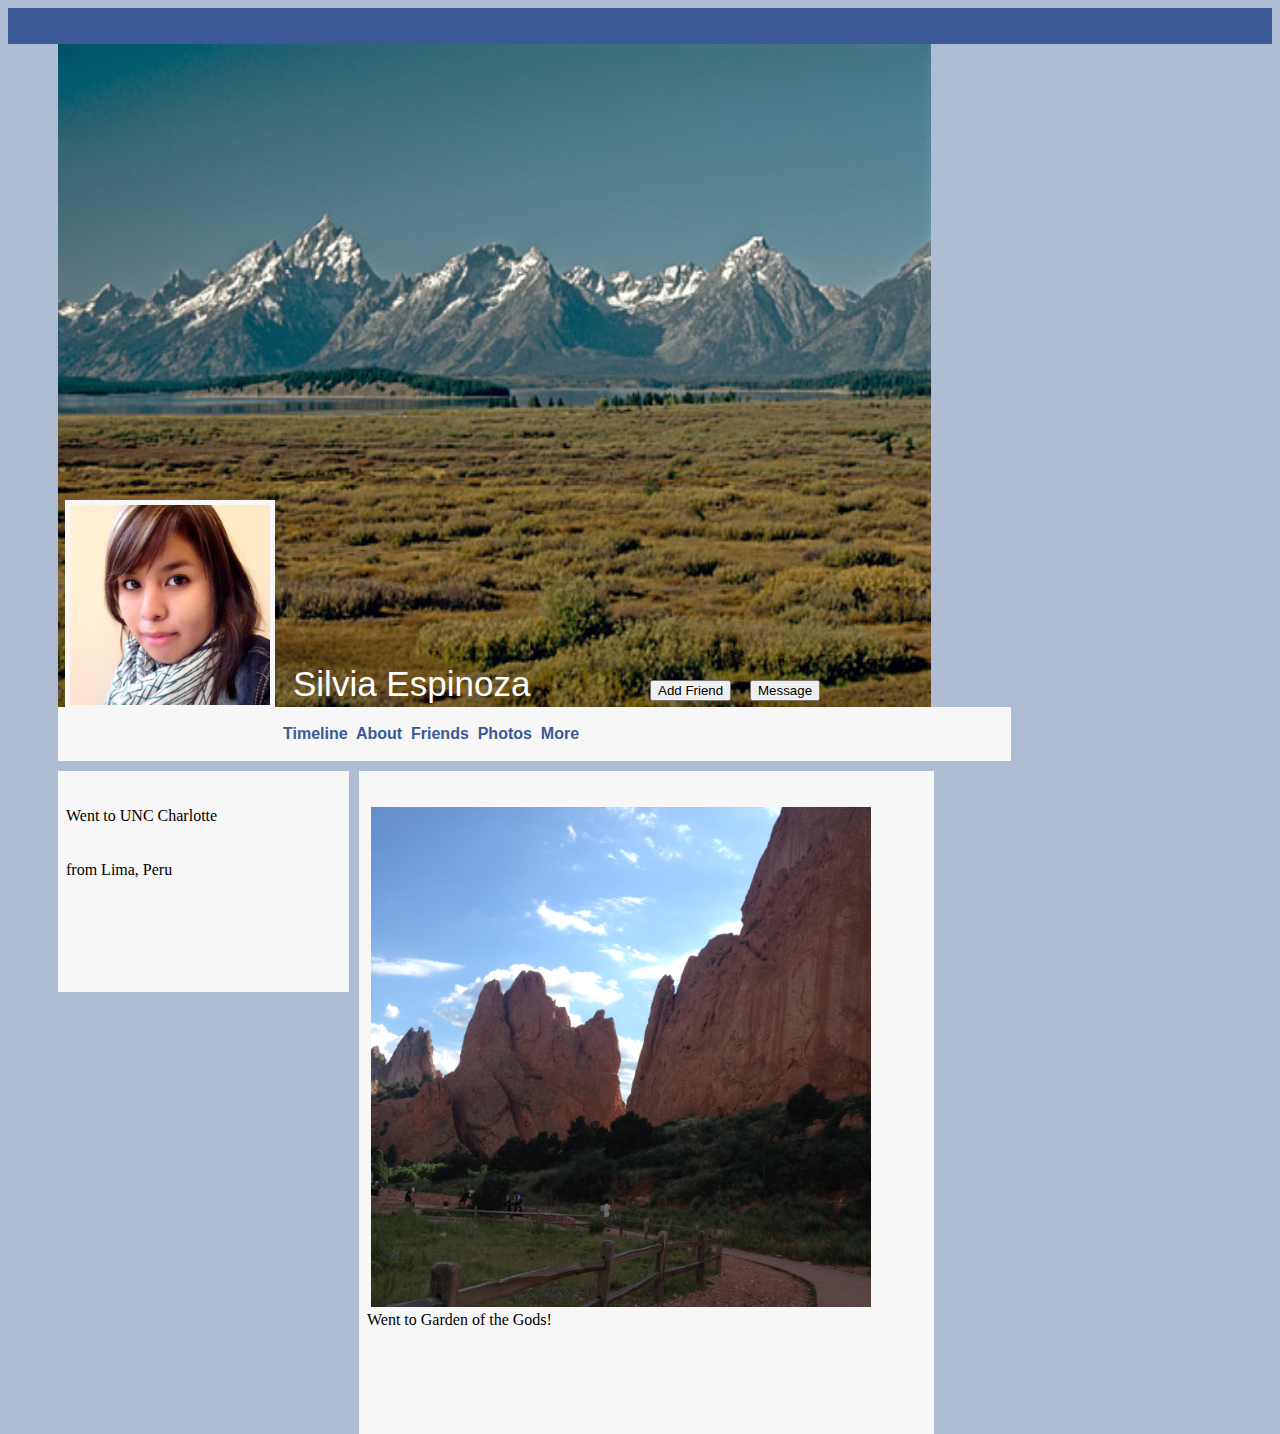
==== index.html @ fcd4f33f "COMPLETED TUTORIAL" ====
<!--Facebook Profile Page Tutorial!-->
<DOCTYPE! HTML>
<html>
<head>
<title>Silvia Espinoza's Profile</title>
</head>
<link rel="stylesheet" type="text/css" href="mystyle.css"> <!--this is where we insert the CSS link!-->
<script src ="http://ajax.googleapis.com/ajax/libs/jquery/1.9.1/jquery.min.js"></script>
<script type="text/javascript">
function friendship(){
  confirm("Friend Request Sent!"); // Feel free to play around with the message!
}
function sendMessage(){
  var message= prompt("Enter your message");
}
</script>
<body>
<div id ="header">
<br>
<br>
<!--facebook icon goes here!-->
<!--search bar goes next!-->
<!--mini profile picture!-->
<!--First Name!-->
<!--"Home"!-->
<!--Three icons (Friends, Messages, Notifications!-->
<!--Privacy Settings icon and drop down!-->
</div>
<div id="container">
  <div id ="coverPicture">
    <img src ="images/mountain.jpg" alt="" style="width:75%;height:75%" align ="center">
    <div id ="name">
      Silvia Espinoza
    </div>
  </div>
  <div id ="profilePicture">
<img src ="images/selfie.jpg" style= "width:200px;height:200px;">
  </div>
  <div id ="timelineHeaderLine">
    <br>Timeline&nbsp About&nbsp Friends&nbsp Photos&nbsp More&nbsp<br><br>
  </div>
  <div id ="addFriend" onclick="friendship()">
    <button >Add Friend</button>
  </div>
  <div id ="message" onclick="sendMessage()">
    <button>Message</button>
  </div>
  <div id ="aboutPage">
    <div id="school">
      <br><br>
      &nbsp&nbspWent to UNC Charlotte<!--INSERT SCHOOL NAME!-->
    </div>
    <div id="from">
      <br><br>
      &nbsp&nbspfrom Lima, Peru<!--INSERT CITY, INSERT STATE!-->
    </div>
  </div>
  <div id ="timelineBox">
    <br><br>
    &nbsp&nbsp<!--Add your first post here!-->
    <img src="images/boulder.jpg" style="width:500px;height:auto">
    <br>&nbsp&nbspWent to Garden of the Gods!<br>

  </div>
</div>

</body>
</html>
---- mystyle.css ----
body{
background-color:#afbdd4;
}
#header{
  background-color: #3b5998;
  margin:0;
}
#container{
  margin-left:50px;
  margin-right:50px;
}
#coverPicture{
  position:relative;
  width:100%;
}
#name{
  color:white;
  font-size:35px;
  font-family: "Lucida Grande", "Helvetica","Times New Roman";
  position: absolute;
  top: 620;
  left:235;
  width:100%;
}
#profilePicture{
  position:absolute;
  top:500;
  left:65;
  border-style:solid;
  border-color:#f7f7f7;
  border-width:5px;
}
#timelineHeaderLine{
  padding-left: 225px;
  background-color: #f7f7f7;
  color: #3b5998;
  font-weight: bold;
  font-family: "Lucida Grande", "Helvetica","Times New Roman";
  width:62.5%;
}
#addFriend{
  font-size:35px;
  font-family: "Lucida Grande", "Helvetica","Times New Roman";
  position: absolute;
  top: 680;
  left:650;
}
#message{
  font-size:35px;
  font-family: "Lucida Grande", "Helvetica","Times New Roman";
  position: absolute;
  top: 680;
  left:750;
}
#aboutPage{
  background-color:#f7f7f7;
  width: 25%;
  height:25%;
  margin-top: 10px;
  float:left;
}
#timelineBox{
  background-color:#f7f7f7;
  width: 49.4%;
  height:75%;
  margin-top: 10px;
  margin-left:10px;
  float:left;

}
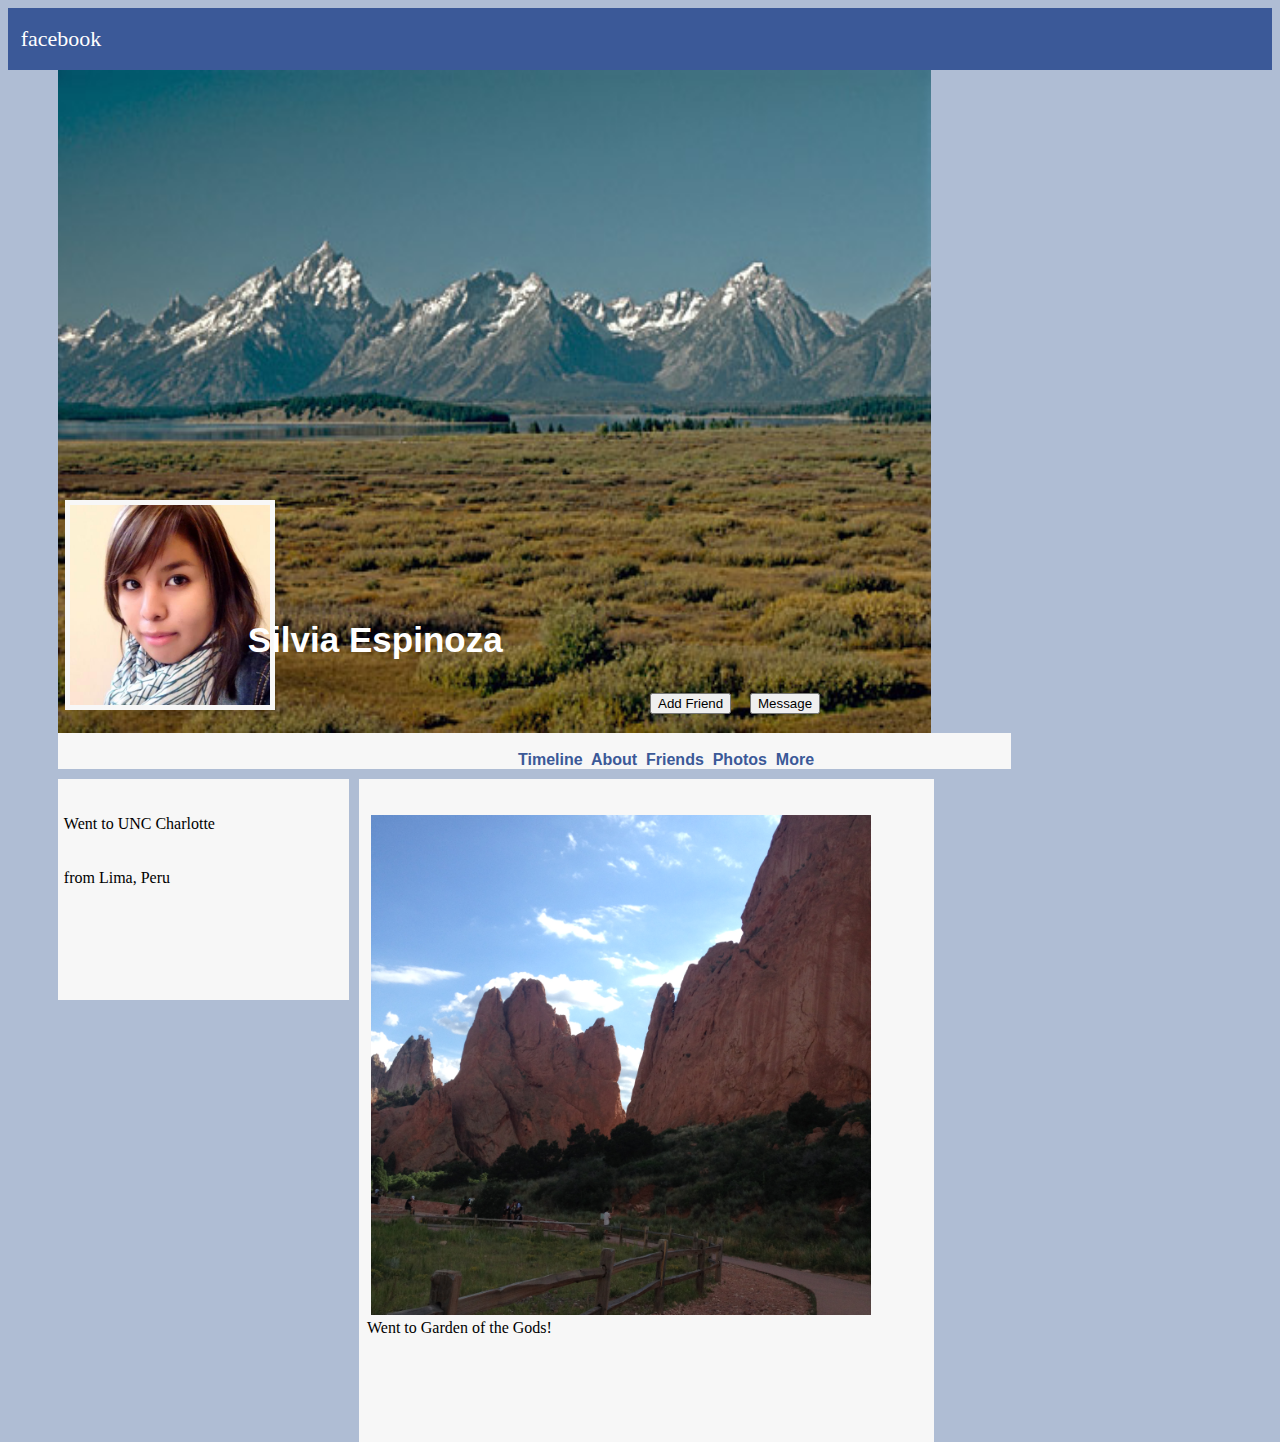
==== commit 6b47844c: "Update index.html" ====
--- a/index.html
+++ b/index.html
@@ -16,43 +16,54 @@
 </script>
 <body>
 <div id ="header">
-<br>
-<br>
-<!--facebook icon goes here!-->
-<!--search bar goes next!-->
-<!--mini profile picture!-->
-<!--First Name!-->
-<!--"Home"!-->
-<!--Three icons (Friends, Messages, Notifications!-->
-<!--Privacy Settings icon and drop down!-->
+	<br>
+	<text style="color: white; font-size: 22px; margin-left: 1%;">facebook</text>
+	<br>
+	<br>
+	<!--facebook icon goes here!-->
+	<!--search bar goes next!-->
+	<!--mini profile picture!-->
+	<!--First Name!-->
+	<!--"Home"!-->
+	<!--Three icons (Friends, Messages, Notifications!-->
+	<!--Privacy Settings icon and drop down!-->
 </div>
 <div id="container">
   <div id ="coverPicture">
     <img src ="images/mountain.jpg" alt="" style="width:75%;height:75%" align ="center">
-    <div id ="name">
-      Silvia Espinoza
+  </div>
+  <div id ="profilePicture">
+	<img src ="images/selfie.jpg" style= "width:200px;height:200px;">
+  </div>
+  <div id ="timelineHeaderLine">
+    <br>
+	<text style="margin-left: 235px">Timeline&nbsp About&nbsp Friends&nbsp Photos&nbsp More&nbsp </text>
+	<div id ="addFriend" style="margin-top: 1%" onclick="friendship()">
+		<button >Add Friend</button>
+	</div>
+	<div id ="message" style="margin-top: 1%" onclick="sendMessage()">
+		<button>Message</button>
+	</div>
+	<br>
+	<div id ="name" align="left" style="margin-left: 1%">
+	  Silvia Espinoza
     </div>
   </div>
-  <div id ="profilePicture">
-<img src ="images/selfie.jpg" style= "width:200px;height:200px;">
-  </div>
-  <div id ="timelineHeaderLine">
-    <br>Timeline&nbsp About&nbsp Friends&nbsp Photos&nbsp More&nbsp<br><br>
-  </div>
-  <div id ="addFriend" onclick="friendship()">
+  <!-- <div id ="addFriend" onclick="friendship()">
     <button >Add Friend</button>
-  </div>
-  <div id ="message" onclick="sendMessage()">
+  </div> -->
+  <!-- <div id ="message" onclick="sendMessage()">
     <button>Message</button>
-  </div>
+  </div> -->
+  
   <div id ="aboutPage">
-    <div id="school">
+	<div id="school" style="margin-left: 2%">
       <br><br>
-      &nbsp&nbspWent to UNC Charlotte<!--INSERT SCHOOL NAME!-->
+      Went to UNC Charlotte<!--INSERT SCHOOL NAME!-->
     </div>
-    <div id="from">
+    <div id="from" style="margin-left: 2%">
       <br><br>
-      &nbsp&nbspfrom Lima, Peru<!--INSERT CITY, INSERT STATE!-->
+      from Lima, Peru<!--INSERT CITY, INSERT STATE!-->
     </div>
   </div>
   <div id ="timelineBox">
